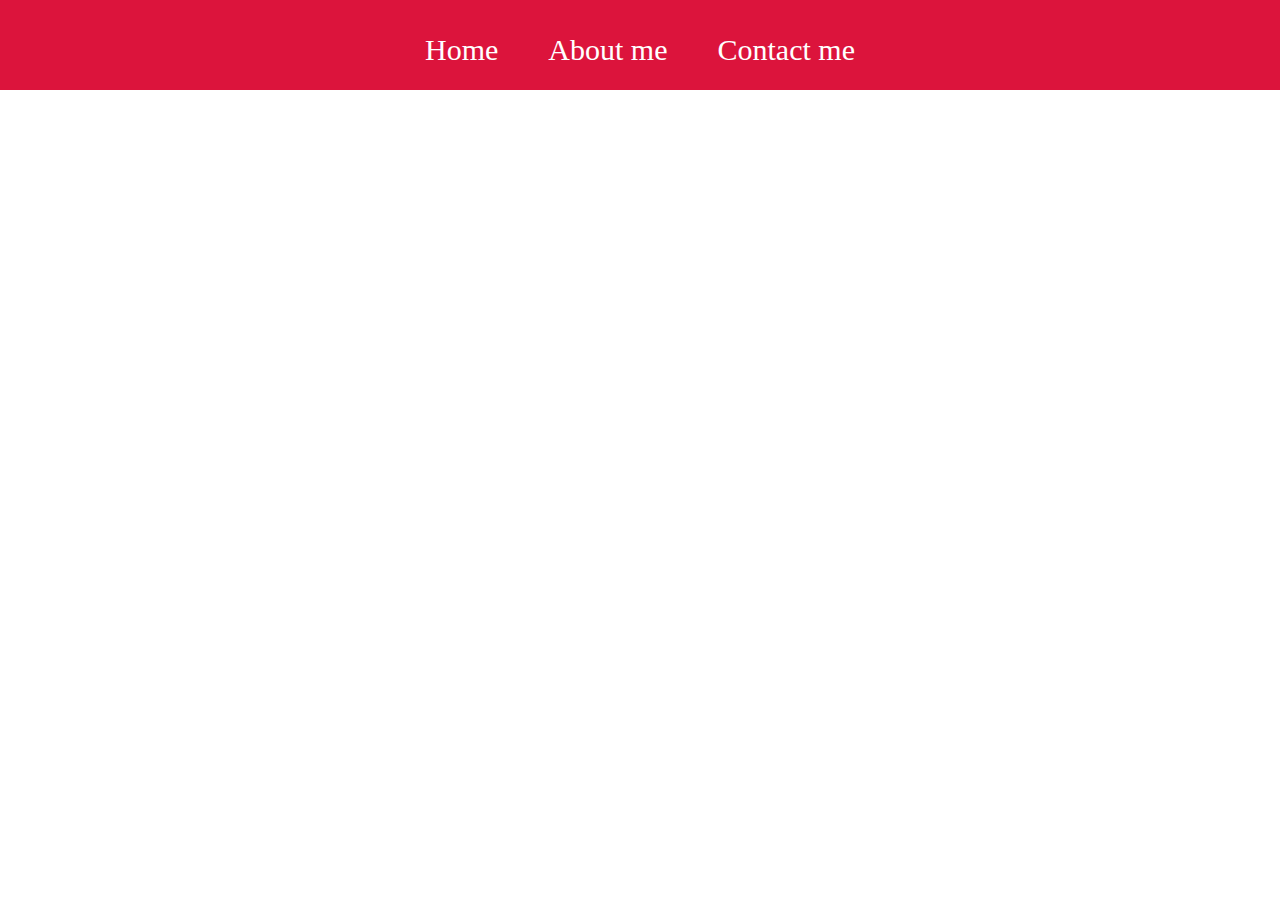
==== Contact.html @ a5a5e369 "Menambahkan Navigasi bar ke About.html dan contact.html" ====
<!DOCTYPE html>
<html lang="en">
<head>
    <meta charset="UTF-8">
    <meta name="viewport" content="width=device-width, initial-scale=1.0">
    <title>Contact Paupau</title>
    <link rel="stylesheet" href="Setail.css">
</head>
<body>
    <div class="container">
    <!-- Navigasi -->
    <div class="navbar">
        <ul class="ulnavbar">
            <li class="linavbar"><a href="#" class="ling">Home</a></li>
            <li class="linavbar"><a href="About.html" class="ling">About me</a></li>
            <li class="linavbar"><a href="Contact.html" class="ling">Contact me</a></li>
        </ul>
    </div>
    <!-- Navigasi done -->
</body>
</html>
---- Setail.css ----
*,html {
    margin: 0;
    padding: 0;
}

.container{
    
}

.navbar {
    background-color: crimson;
    height: 10vh;
    width: 100%;
}

.ulnavbar{
    display: flex;
    justify-content: center;
    height: 100px;
    align-items: center;
}

.linavbar{
    list-style-type: none;
    padding: 20px;
    color: white;
    margin: 5px;
    font-size: 30px;
}

.linavbar:hover{
    background-color: rgb(39, 31, 31);
    transition: .2s ease-in-out;
    transition-delay: .1s;
    border-radius: 8px;
}

.ling{
    color: white;
    text-decoration: none;
    font-weight: 800px;
}

/* Navbar done */


/* Content */
.Containercontent{
    background-color: #e5e5e5;
    display: flex;
    justify-content: center;
    align-items: center;
    height: 80vh;
}

.imgcontent{
    width: 50%;
    height: 50%;
}

.a-content{
    width: 500px;
    height: 500px;
    background-color: white;
    color: black;
    text-decoration: none;
    display: flex;
    justify-content: center;
    align-items: center;
    flex-direction: column;
    justify-content: space-evenly;
    border-radius: 80px;
    box-shadow: 10px 10px 5px 0px rgba(0,0,0,0.75);
    -webkit-box-shadow: 10px 10px 5px 0px rgba(0,0,0,0.75);
    -moz-box-shadow: 10px 10px 5px 0px rgba(0,0,0,0.75);

}

/* Content done */

/* footer */

.footer{
    background-color: crimson;
    display: flex;
    align-items: center;
    justify-content: center;
    height: 10vh;
}

.h1_footer{
    font-size: 20px;
    color: white;
}

/* Footer done */
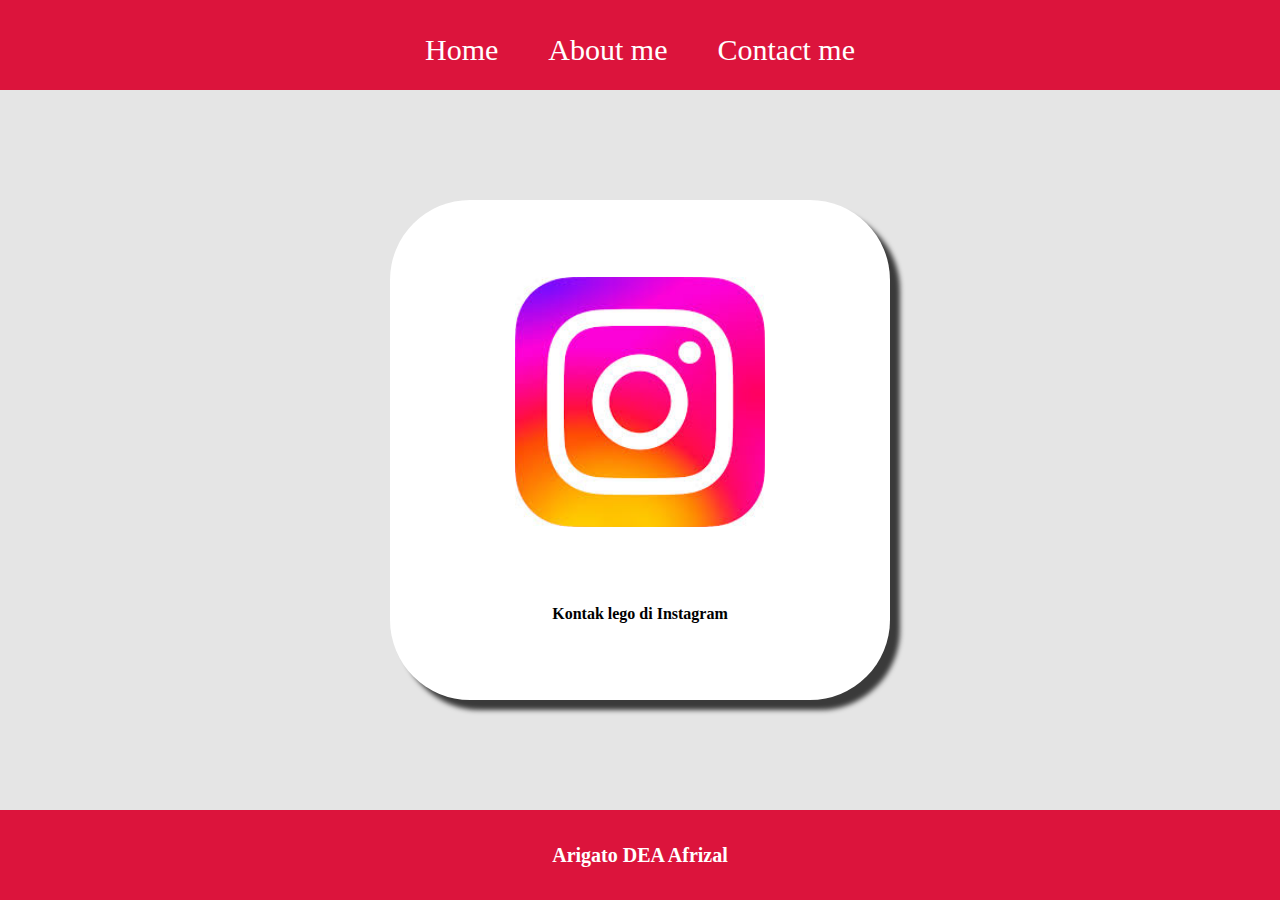
==== commit 0b82db26: "Membuat semua navigasi saling terhubung dan menambahkan script di atas body tutup supaya javascript " ====
--- a/Contact.html
+++ b/Contact.html
@@ -3,7 +3,7 @@
 <head>
     <meta charset="UTF-8">
     <meta name="viewport" content="width=device-width, initial-scale=1.0">
-    <title>Contact Paupau</title>
+    <title>Paupau Tab</title>
     <link rel="stylesheet" href="Setail.css">
 </head>
 <body>
@@ -11,11 +11,28 @@
     <!-- Navigasi -->
     <div class="navbar">
         <ul class="ulnavbar">
-            <li class="linavbar"><a href="#" class="ling">Home</a></li>
+            <li class="linavbar"><a href="Latihan.html" class="ling">Home</a></li>
             <li class="linavbar"><a href="About.html" class="ling">About me</a></li>
-            <li class="linavbar"><a href="Contact.html" class="ling">Contact me</a></li>
+            <li class="linavbar"><a href="#" class="ling">Contact me</a></li>
         </ul>
     </div>
     <!-- Navigasi done -->
-</body>
+
+    <!-- Content 1 -->
+    <div class="Containercontent">
+        <a href="https://www.instagram.com/lego/" class="a-content"><img src="Instagram.jpg" class="imgcontent">
+            <b><p>Kontak lego di Instagram</p>
+        </a>
+    </div>
+    <!-- Content 1 done -->
+
+    <!-- footer -->
+    <div class="footer">
+        <h1 class="h1_footer">Arigato DEA Afrizal</h1>
+    </div>
+    <!-- footer done -->
+
+        </div>
+        <script src="Japaskrip.js" type="text/javascript"/>
+    </body>
 </html>